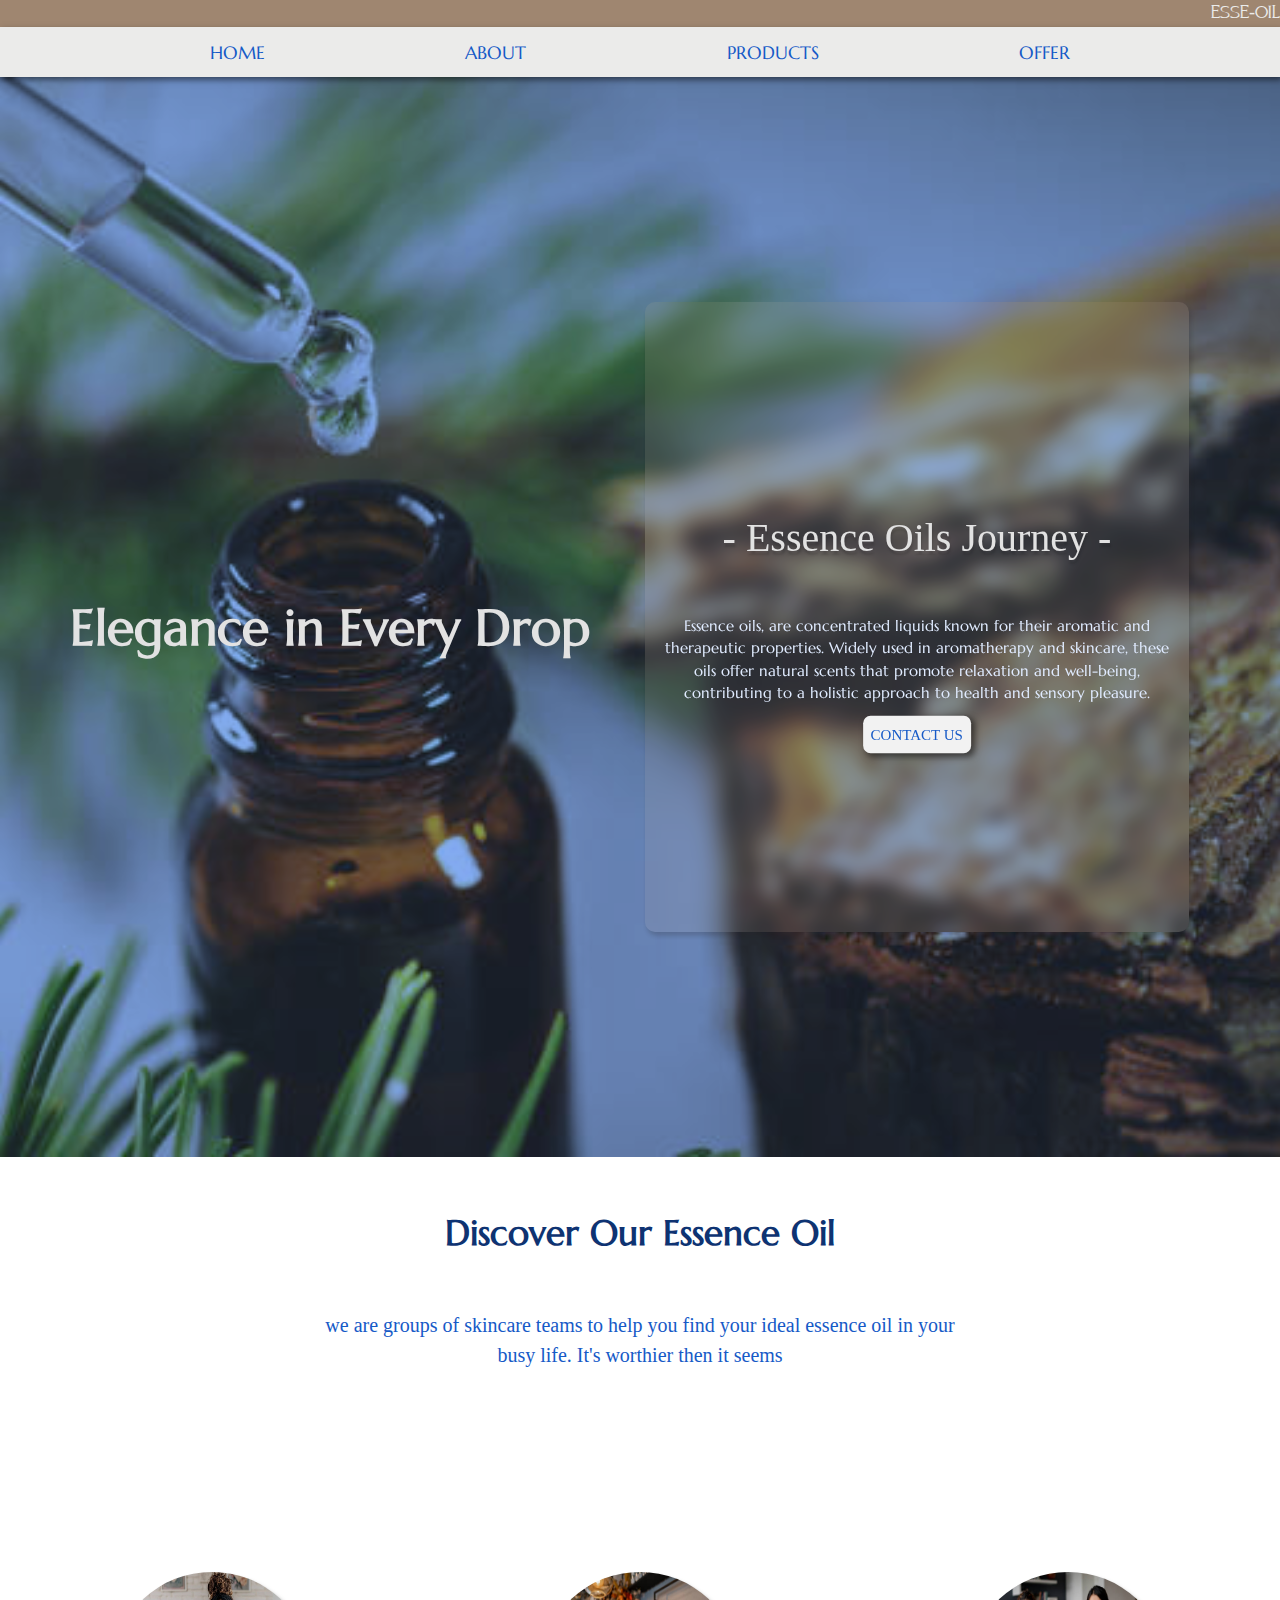
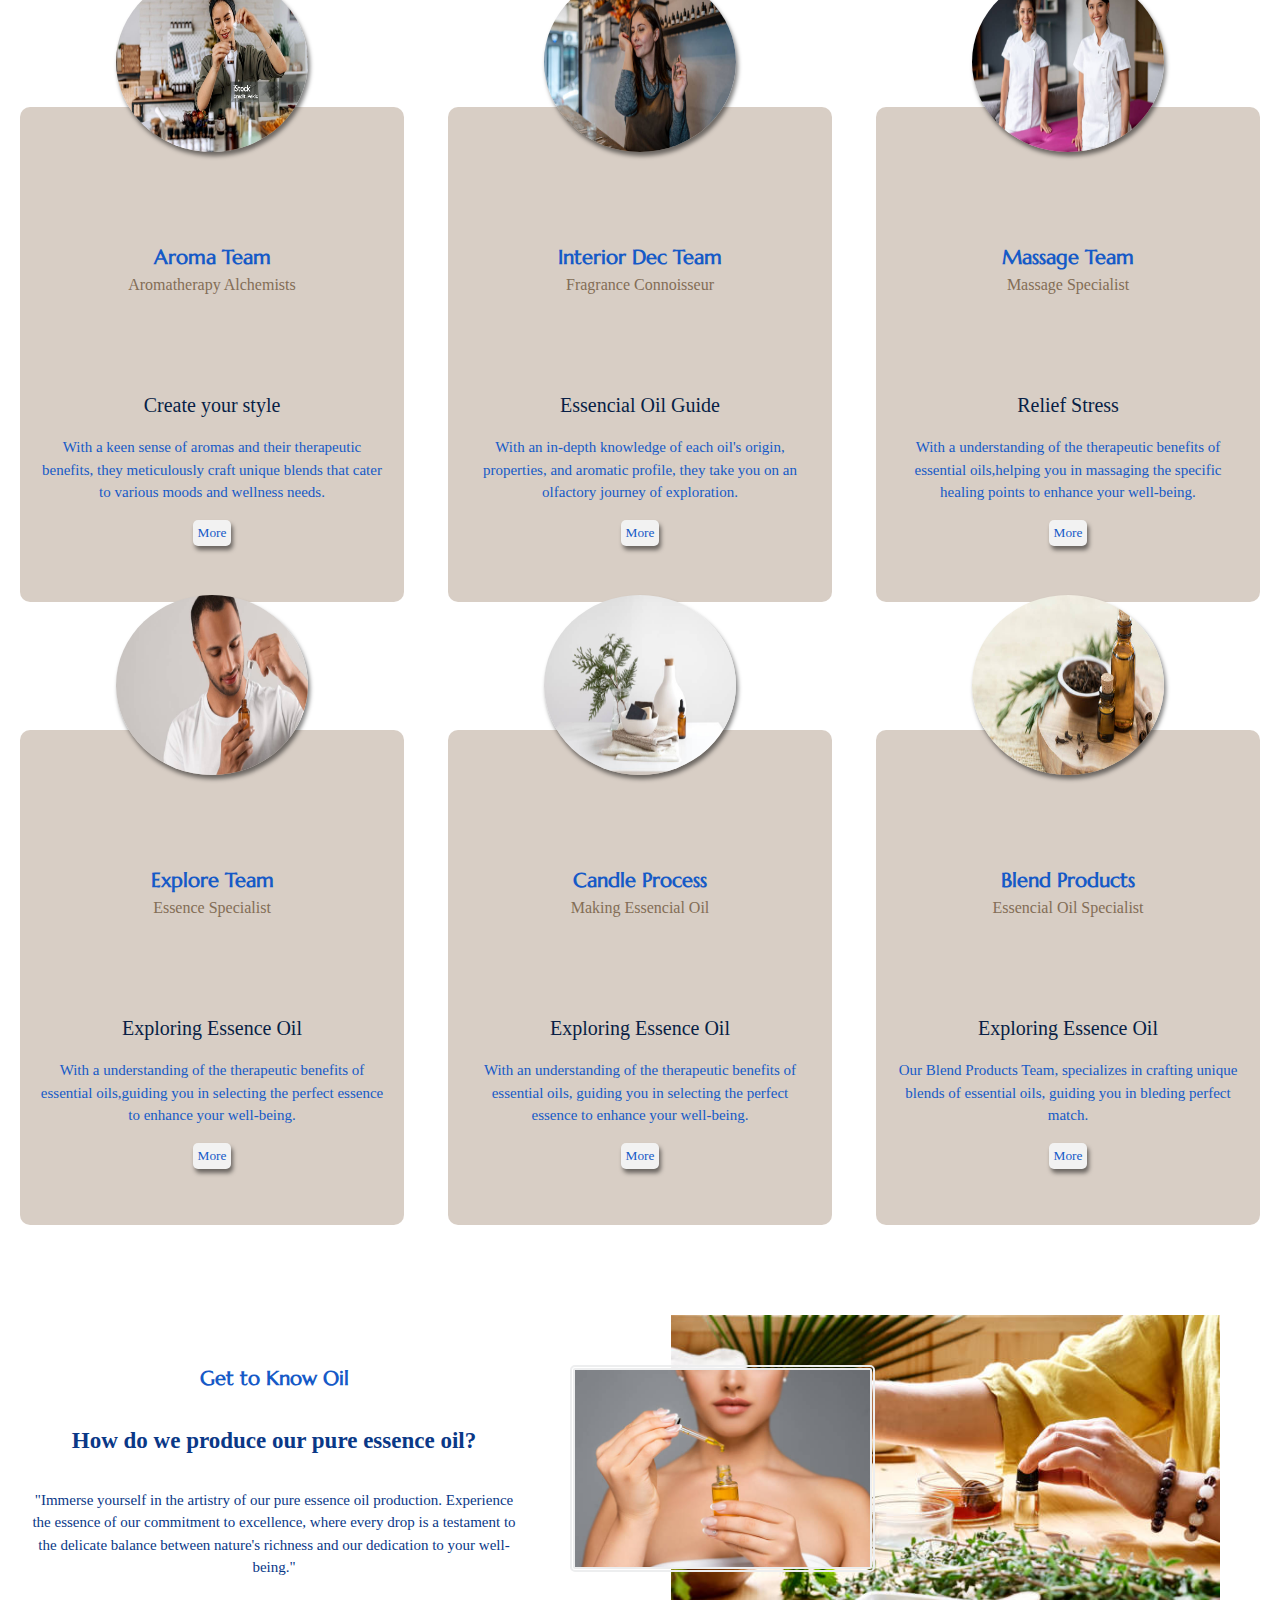
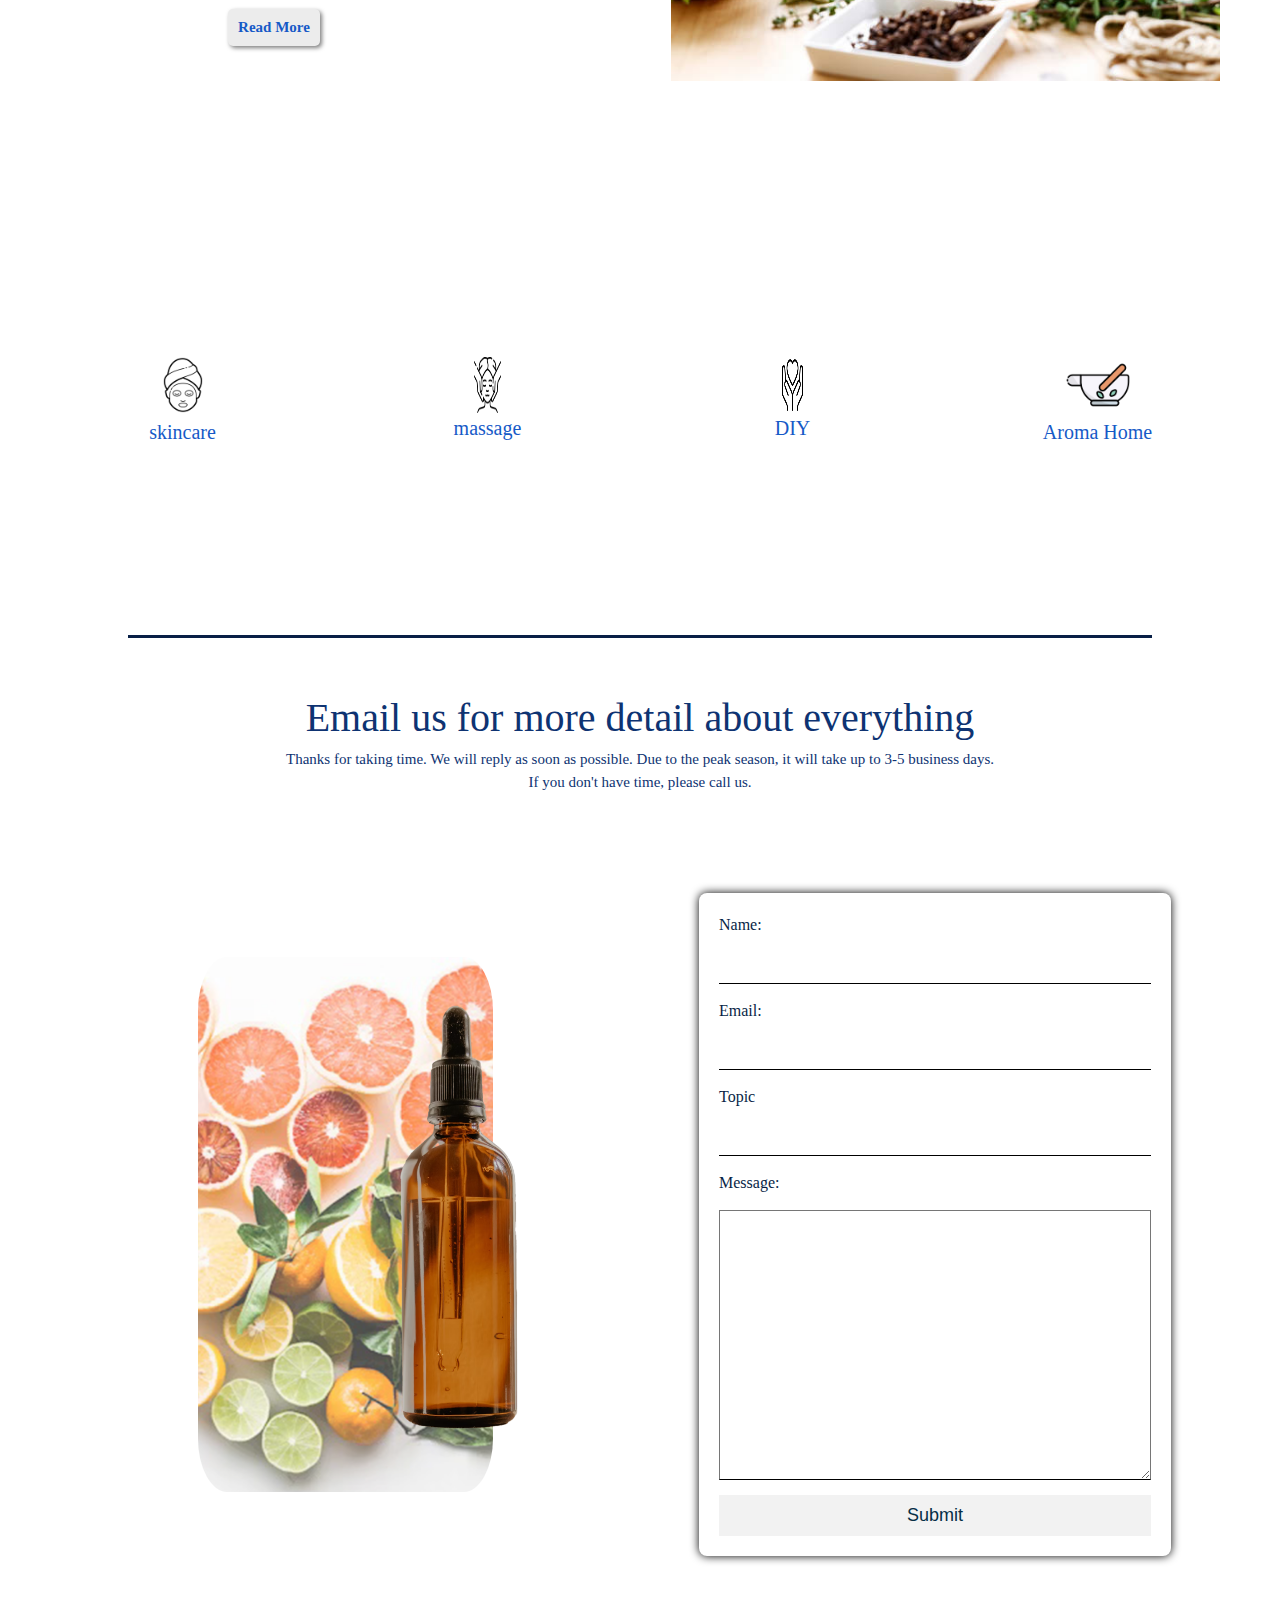
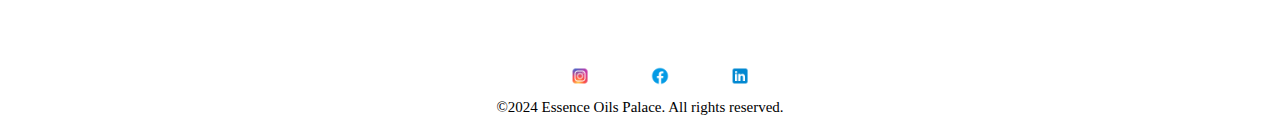
==== html/index.html @ b608b10e "Add files via upload" ====
<!DOCTYPE html>
<html lang="en">
  <head>
    <!-- meta data -->
    <title>EssenceOil-Web</title>
    <meta charset="UTF-8" />
    <meta name="viewport" content="width=device-width, initial-scale=1.0" />

    <!-- fonts and icons-->
    <link rel="preconnect" href="https://fonts.googleapis.com" />
    <link rel="preconnect" href="https://fonts.gstatic.com" crossorigin />
    <link
      href="https://fonts.googleapis.com/css2?family=Mulish:ital,wght@0,200..1000;1,200..1000&display=swap"
      rel="styles
      heet"
    />

    <link rel="preconnect" href="https://fonts.googleapis.com">
<link rel="preconnect" href="https://fonts.gstatic.com" crossorigin>
<link href="https://fonts.googleapis.com/css2?family=Marcellus&display=swap" rel="stylesheet">
 


    <link rel="stylesheet" href="https://cdnjs.cloudflare.com/ajax/libs/font-awesome/6.0.0/css/all.min.css" />

    <!-- stylesheets -->
    <link rel="stylesheet" href="../public/styles/base.css" />
     <link rel="stylesheet" href="../public/styles/breakpoint.css" />
    <!-- "defer" attribute ensures that the script will be executed after the HTML document -->
   <script src="../action.js" defer></script>  


    
  </head>
  <body>
   
    <!-- header:start -->

    <header>
      <nav>
        <div id="top">
          <div id="logoBar">
            <!-- Mobile menu -->
            <div id="menuIcon">
              <img
                src="../public/images/menubar.png"
                alt="this is menubar icon"
              />
            </div>
            <div id="mobileMenu">
              <span id="closeIcon"
                ><img
                  src="../public/images/close-icon.png"
                  alt="this is close-icon"
              /></span>
              <!-- Close icon for better visibility -->
              <ul>
                <li><a href="../html/index.html">HOME</a></li>
                <li><a href="../html/about.html">ABOUT</a></li>
                <li><a href="../html/products.html">PRODUCTS</a></li>
                <li><a href="../html/offer.html">OFFER</a></li>
              </ul>
            </div>
          </div>

          <ul id="navBar">
            <li><a href="../html/index.html">HOME</a></li>
            <li><a href="../html/about.html">ABOUT</a></li>
            <li><a href="../html/products.html">PRODUCTS</a></li>
            <li><a href="../html/offer.html">OFFER</a></li>
          </ul>
          <div id="logo">ESSE-OIL</div>
        </div>
      </nav>
    </header>

    <!-- header: End -->

    <!-- main : start -->

    <main>
      <!-- hero: start -->
      <section>
        <div class="hero">
         <h1>Elegance in Every Drop</h1>
          <div id="heroContainer">
            
            
            <span id="highlight">- Essence Oils journey -</span>

            <p>
              Essence oils, are concentrated liquids known for their aromatic
              and therapeutic properties. Widely used in aromatherapy and
              skincare, these oils offer natural scents that promote relaxation
              and well-being, contributing to a holistic approach to health and
              sensory pleasure.
            </p>
            <a href="#contactArea" id="contactBTN">CONTACT US</a>
          </div>
        </div>
      </section>
      <!-- hero:end -->
      <!-- expert :start-->
      <seciton>
        <div id="discover">
          <h2>Discover Our Essence Oil</h2>
          <p class="ourMission">
            we are groups of skincare teams to help you find your ideal essence
            oil in your busy life. It's worthier then it seems
          </p>
        </div>
        <div class="expertContainer">


              <!-- Aroma Team -->
          <div class="Expert">
            <div class="title">
              <img
                src="../public/images/aroma.jpeg"
                alt="this is aroma expert team"
              />
              <h3>Aroma Team </h3>
              <p>Aromatherapy Alchemists</p>
            </div>
            <div class="expertContent">
              <h4>Create your style</h4>
              <p>
                With a keen sense of aromas and their
                therapeutic benefits, they meticulously craft unique blends that
                cater to various moods and wellness needs. 
              </p>
                <button id="connectExpert" onclick="openExpDetails('aroma', 'Team 1')">More</button>
              </div>
          </div>

      
          <!-- Interior Dec Teams -->
          <div class="Expert">
            <div class="title">
              <img
                src="../public/images/fragrance.jpeg"
                alt="this is fragrance expert team"
              />
              <h3>Interior Dec Team</h3>
              <p>Fragrance Connoisseur</p>
            </div>
            <div class="expertContent">
              <h4>Essencial Oil Guide</h4>
              <p>
                With an in-depth knowledge
                of each oil's origin, properties, and aromatic profile, they
                take you on an olfactory journey of exploration. 
              </p>
                <button id="connectExpert" onclick="openExpDetails('fragrance', 'Team 2')">More</button>
              </div>
             
          </div>

          <!-- Explore Team -->
          <div class="Expert">
            <div class="title">
              <img
                src="../public/images/therapist.jpeg"
                alt="this is massage therapist"
              />
              <h3>Massage Team</h3>
              <p>Massage Specialist</p>
            </div>
            <div class="expertContent">
              <h4>Relief Stress</h4>
              <p>
                With a understanding of the
                therapeutic benefits of essential oils,helping you
                in massaging the specific healing points to enhance your well-being.
              </p>
                <button id="connectExpert" onclick="openExpDetails('massage', 'Team 3')">More</button>
            </div>
          </div>

          <div class="Expert">
            <div class="title">
              <img
                src="../public/images/explore.jpeg"
                alt="this is explore expert team"
              />
              <h3>Explore Team</h3>
              <p>Essence Specialist</p>
            </div>
            <div class="expertContent">
              <h4>Exploring Essence Oil</h4>
              <p>
                With a understanding of the
                therapeutic benefits of essential oils,guiding you
                in selecting the perfect essence to enhance your well-being.
              </p>
                <button id="connectExpert" onclick="openExpDetails('explore', 'Team 4')">More</button>
            </div>
          </div>

    
          <div class="Expert expert2">
            <div class="title">
              <img
                src="../public/images/candleImage.jpeg"
                alt="this is explore expert team"
              />
              <h3>Candle Process</h3>
              <p>Making Essencial Oil</p>
            </div>
            <div class="expertContent">
              <h4>Exploring Essence Oil</h4>
            <p>
               With an understanding of the therapeutic benefits of essential oils, guiding you in selecting the perfect essence to enhance your well-being.
            </p>
              <button id="connectExpert" onclick="openExpDetails('candle', 'Team 5')">More</button>
            </div>
          </div>

          <div class="Expert expert2">
            <div class="title">
              <img
                src="../public/images/blendImage.jpeg"
                alt="this is explore expert team"
              />
              <h3>Blend Products</h3>
              <p>Essencial Oil Specialist</p>
            </div>
            <div class="expertContent">
              <h4>Exploring Essence Oil</h4>
          
                <p>
       Our Blend Products Team, specializes in crafting unique blends of essential oils, guiding you in bleding perfect match.
    </p>
               <button id="connectExpert" onclick="openExpDetails('blend', 'Team 6')">More</button>
            </div>
          </div>
        </div>
      </seciton>
       <!-- Expert Details Container -->
<div id="expDetailsOverlay"></div>
<div id="expDetails" class="expDetailsContainer">
  <!-- Content for each expert will be displayed here -->
  <h2 id="expDetailsTitle"></h2>
  <div id="expDetailsContent" class="expDetailsContent">
    <!-- Add this container for images, headings, and paragraphs -->
    <div id="imageContainer"></div>
    <p id="expDetailsText"></p>
  </div>
  <button id="closeExpDetails" onclick="closeExpDetails()">Close</button>

 
</div>
      
      <!-- expert :end-->

      
      <!--articles:Start -->

 <section>
  <div class="articleContainer">
    <div class="artContent">
      <h6>Get to Know Oil</h6>
      <h5>How do we produce our pure essence oil?</h5>
      <p>"Immerse yourself in the artistry of our pure essence oil production.  
        Experience the essence of our commitment to excellence, where every drop is a testament
        to the delicate balance between nature's richness and our dedication to your well-being."</p>
      <button id="read" onclick="openModal()">Read More</button>
    </div>
    <div class="artImage">
      <img src="../public/images/oil-production.jpeg" alt="this is oil production process image">
      <img id="artImg2" src="../public/images/oil-production1.jpeg" alt="this is oil production process image">
    </div>
  </div>
</section>

<!-- Modal -->
<div id="myModal" class="modal">
  <div class="modal-content">
    <span class="close" onclick="closeModal()">&times;</span>
    <h2>Get to Know Oil</h2>
    <p>Essential oils, nature's aromatic treasures, have become a staple for those seeking natural well-being. Extracted from various plant parts, these oils offer a holistic approach to health. With unique fragrances and diverse benefits, they have found a place in daily rituals, promoting relaxation, reducing stress, and supporting overall vitality.</p>
    <br>
    <p>Lavender, with its calming properties, is perfect for stress relief and a good night's sleep. Peppermint, known for its invigorating scent, provides a natural energy boost. Tea tree oil, celebrated for its antibacterial qualities, is a valuable addition to skincare routines. Our collection boasts a rich variety of essential oils, each with its own story and benefits tailored to your needs.</p>
    <br>
    <p>At our essential oil hub, quality is paramount. We source from reputable suppliers, ensuring premium-grade products that adhere to the highest standards. Whether you're a seasoned enthusiast or a newcomer, our curated selection invites you to explore the world of essential oils. Immerse yourself in natural wellness, let the aromas elevate your daily routine, and discover the transformative power of our essential oils.</p>
    <!-- Add more content as needed -->
  </div>
</div>


  <!--articles:End -->

      <!-- service:start -->
      <section>
        <div class="share">
          <div class="service">
            <img class="icon" src="../public/images/skincare.png" alt="this is skincare service icon" />
            <h5 class="area">skincare</h5>
          </div>

          <div class="service">
            <img class="icon" src="../public/images/facial-massage.png" width="50px" height="56px" is massage service icon" />
            <h5 class="area">massage</h5>
          </div>

          <div class="service">
            <img class="icon" src="../public/images/handcrafted.png"width="53px" height="56px" alt="this is DIY service icon" />
            <h5 class="area">DIY</h5>
          </div>

          <div class="service">
            <img class="icon" src="../public/images/herbal.icon.png" alt="this is home dec service icon" />
            <h5 class="area">Aroma Home</h5>
          </div>
        </div>
      </section>
      <!-- service:end -->

      <!-- contact :start -->
     <section id="contactArea">
  <div class="message">
    <div id="divide"></div>
    <h5>Email us for more detail about everything</h5>
    <p>Thanks for taking time. We will reply as soon as possible. Due to the peak season, it will take up to 3-5 business days.
      <br>If you don't have time, please call us.</p>
  </div>

  <div class="contactArea">
    <div class="semicircle">
      <img src="../public/images/oil-png.png" width="20%" height="55%" alt="Your Image">
    </div>

    <div class="container">
      <form action="submit_form.php" method="post" id="Form">
        <label for="name">Name:</label>
        <input type="text" id="name" name="name" required />

        <label for="email">Email:</label>
        <input type="email" id="email" name="email" required />

        <label for="subject">Topic</label>
        <input type="text" id="subject" name="subject" required />

        <label for="message">Message:</label>
        <textarea id="message" name="message" rows="4" required></textarea>

        <button type="submit" class="submit" id="submitBtn">Submit</button>
      </form>
    </div>
  </div>
</section>

       <!-- contact :end -->
  
    <!-- main:end -->

   <!-- social-media-icon :start-->
    <section>
      <div id="social-icon">
        <ul >
      <li><a href="https://www.instagram.com/py5581766" target="_blank"><img src="../public/images/instagram.png" alt="instagram" width="20" height="20"/></a></li>
      
      <li><a href="https://www.facebook.com/Peggy Chien" target="_blank"><img src="../public/images/facebook.png" alt="facebook" width="20" height="20" /></a></li>
     
      <li><a href="https://www.linkedin.com/in/peiying-chien" target="_blank"><img src="../public/images/linkedin.png" alt="linkedin" width="20" height="20" /></a></li>
      
     
    </ul> 

      </div>


    </section>

    <!-- social-media-icn:end -->

    <!-- footer:start -->
    <footer>
      <p id="footer">©2024 Essence Oils Palace. All rights reserved.</p>
    </footer>
    <!-- footer:end -->
  </body>
</html>
---- public/styles/base.css ----
/* @media (min-width: 480px) {
  profolio-grid {
    grid-template-column: repeat(1, 1fr);
  }
}


@media (max-width:768px) {
  grid-template-column: repeat(2, 1fr);
} */
@font-face {
  font-family: "Moglan_DEMO";
  src: url("../fonts/Moglan_DEMO.ttf");
}

* {
  box-sizing: border-box;
  margin: 0;
}
body {
  line-height: 1.5;
}

/* Styles for the regular navbar */
#top {
  color: #ebebea;
  background-color: #9f8670;
  display: grid;
  grid-template-columns: 1fr 1fr 1fr;
}

#logoBar {
  display: grid;
  grid-template-columns: 1fr auto; /* 1fr for the first column, auto for the second (logo) */
  align-items: center;
}

#logo {
  font-family: "Moglan_DEMO";
  font-size: 20px;
  margin-top: 0;
  margin-left: 40px;
  padding: 0;
  display: flex;
  justify-content: flex-start;
  align-items: center;
}
#navBar {
  background-color: #ebebea;
  box-shadow: 2px 3px 6px rgba(0, 0, 0, 0.5);
  list-style: none;
  margin: 0;
  padding: 10px;
  display: flex;
  font-size: 20px;
  justify-content: space-evenly;
}
#navBar:hover {
  color: #165ac7;
  background-color: #f2f2f2;
  border-radius: 5px;
}
li a {
  font-family: "Marcellus";
  font-size: 20px;

  text-decoration: none;
  color: #165ac7;
}
li a:hover {
  text-decoration: none;
  color: #492907;
  box-shadow: 2px 3px 6px rgba(0, 0, 0, 0.5);
  padding: 5px;
  border-radius: 5px;
  box-shadow: 2px 3px 6px #836d56;
}
li a:active {
  background-color: #165ac7;
  color: #ebebea;
  box-shadow: none;
}

/* Styles for the mobile menu */
#menuIcon {
  color: #f2f2f2;
  cursor: pointer;
}

#menuIcon img {
  width: 20%;
  margin-left: 20px;
  filter: invert(100%); /* invert the colors of the image */
}
#mobileMenu {
  display: none;
  position: fixed;
  top: 0;
  left: 0;
  width: 100%;
  height: 100%;
  background-color: rgba(0, 0, 0, 0.8);
  z-index: 1000;
}

#closeIcon {
  color: #f2f2f2;
  margin-right: 30px;
  position: absolute;
  top: 50px;
  right: 50px;
  cursor: pointer;
}
#closeIcon img {
  width: 50px;
  filter: invert(100%); /* invert the colors of the image */
}

/* Add animation for smoother transition */
#mobileMenu ul {
  list-style: none;
  padding: 0;
  margin: 0;
  text-align: center;
  position: absolute;
  top: 50%;
  left: 50%;
  transform: translate(-50%, -50%);
}

#mobileMenu li {
  margin-bottom: 20px;
}

#mobileMenu a {
  color: #fff;
  text-decoration: none;
  font-weight: bold;
  font-size: 18px;
}

/* START: Hero */
.hero {
  display: grid;
  grid-template-columns: 1fr 1fr; /* Two columns: one for the hero content, one for the heading and button */
  background-image: url("../images/hero.jpeg");
  background-color: #83abf0;
  background-position: center;
  max-width: 100%;
  height: 100vh;
  background-repeat: no-repeat;
  background-size: cover;
  justify-content: center;
  align-items: center;
  background-blend-mode: multiply; /* Choose the blend mode you want */
}

#heroContainer {
  grid-column: 2; /* Place the heading in the second column */
  gap: 2px;
  margin: 5px 5px;
  max-width: 75%;
  height: 56vh;
  backdrop-filter: blur(30px);
  border-radius: 10px;
  box-shadow: 2px 4px 4px rgba(33, 31, 28, 0.205);
  display: flex;
  flex-direction: column;
  align-items: center;
  background-color: rgb(255 230 199 / 50%);
}
h1 {
  display: flex;
  justify-content: center;
  margin-left: 20px;
  margin-top: 20px;
  font-family: "Marcellus";
  color: #e2e2e2;

  font-size: 60px;
  font-weight: 1000;
}
#highlight {
  padding: 20px;
  display: flex;
  justify-content: center;
  font-family: "mulish";
  text-transform: capitalize;
  font-size: 30px;
  font-weight: 500;
  color: #081f46;
}
#heroContainer p {
  font-family: "Marcellus";
  font-weight: 100;
  font-size: 10px;
  line-height: 1.5;
  padding: 15px;
  display: flex;
  color: #ebd6c3;
  text-align: center;

  font-size: 20px;
}

#contactBTN {
  font-family: "mulish";
  font-weight: 500;
  color: #165ac7;
  background-color: #f2f2f2;
  font-size: 15px;
  display: grid;
  margin: auto;
  padding: 5px;
  box-shadow: 2px 2px 4px rgba(0, 0, 0, 0.5);
  border-style: none;
  text-decoration: none;
  border-radius: 5px;
  transform: scale(1.5);
  align-items: center;
  justify-items: center;

  cursor: pointer;
}
#contactBTN:hover {
  background-color: #836d56;
  color: #ebebea;
}
#contact:active {
  box-shadow: none;
}

/* END: Hero */

/* START:Expert */
#discover {
  width: 100%;
  height: 60vh;
  display: flex;
  flex-direction: column;
  align-items: center;
  justify-items: center;
}
h2 {
  color: #0e3372;
  font-family: "Marcellus";
  margin-top: 50px;
  font-size: 35px;
  display: flex;
  align-items: center;
  justify-content: center;
}

.ourMission {
  color: #165ac7;
  width: 50%;
  margin: 50px;
  font-size: 20px;
  font-family: "mulish";
  text-align: center;
  font-weight: 100;
}
.expertContainer {
  display: grid;
  gap: 1.5rem;
  row-gap: 6rem;
  padding: 10px;
  grid-template-columns: 1fr 1fr 1fr;
  justify-items: center;
}

.Expert {
  width: 30vw;
  height: 80vh;
  background-color: #9f867067;
  border-radius: 10px;
  position: relative;
  display: grid;
}
.Expert img {
  position: absolute;
  top: -15vh; /* Adjust this value to control how much of the image is above the container */
  height: 25vh;
  max-width: 33%;
  border-radius: 50%;
  box-shadow: 2px 4px 4px rgba(0, 0, 0, 0.5);
}
h3 {
  color: #165ac7;
  padding-top: 100px;
  font-family: "Marcellus";
  font-size: 20px;
}

h4 {
  color: #081f46;
  font-family: "mulish";
  font-size: 23px;
  font-weight: 400;
}

.title {
  display: grid;
  grid-template-columns: 1fr;
  justify-items: center;
  align-content: center;
}
.title p {
  margin: 0;
  padding: 0;
  color: #836d56;
}
.expertContent {
  margin: 20px;
  display: flex;
  gap: 1rem;
  justify-content: center;
  flex-direction: column;
  align-items: center;
}
.expertContent p {
  display: inline-block;
  text-align: center;
  color: #165ac7;
  font-size: 15px;
  padding: 20px;
}
#connect {
  font-family: "mulish";
  font-weight: 800;
  font-size: 15px;
  border-style: none;
  box-shadow: 2px 2px 4px rgba(0, 0, 0, 0.5);
  border-style: none;
  padding: 10px;
  margin: 0 30px;
  border-radius: 5px;
  background-color: #ececec;
  color: #165ac7;
  cursor: pointer;
}
#connect:hover {
  background-color: #836d56;
  color: #ebebea;
}

#connect:active {
  box-shadow: none;
}
#expDetailsOverlay {
  display: none;
  position: fixed;
  top: 0;
  left: 0;
  width: 100%;
  height: 100%;
  background-color: rgba(0, 0, 0, 0.5);
  z-index: 1;
}

/* Add this style for the expert details section */
#expDetails {
  display: none;
  position: fixed;
  top: 50%;
  left: 50%;
  transform: translate(-50%, -50%);
  background-color: #fefefe;
  padding: 20px;
  border: 1px solid #888;
  border-radius: 10px;
  box-shadow: 0 4px 8px rgba(0, 0, 0, 0.2);
  z-index: 2; /* higher z-index than the overlay */
  text-align: center; /* Center text content horizontally */
}

.expDetailsContent {
  overflow-x: auto;
  width: 100%; /* Ensure content takes full width */
}

#imageContainer {
  white-space: nowrap;
  overflow-x: scroll;
  display: flex;
  padding-bottom: 10px; /* Add some padding to prevent horizontal scrollbar from overlapping content */
}

#imageContainer img {
  max-width: 50%; /* Set the maximum width to 50% of the container */
  height: auto;
  margin-right: 10px; /* Adjust as needed for spacing between images */
  flex-shrink: 0; /* Ensure images won't shrink to fit */
}

#expDetailsText {
  margin-bottom: 10px; /* Add margin at the bottom to separate from the button */
}
#connectExpert {
  font-family: "mulish";
  border-style: none;
  padding: 5px;
  border-radius: 5px;
  color: #165ac7;
  background-color: #f2f2f2;
  box-shadow: 2px 4px 4px rgba(0, 0, 0, 0.5);
}
#exDetailsTitle {
  color: #0e3372;
  font-family: "Marcellus";
  margin-top: 50px;
  font-size: 25px;
  display: flex;
  align-items: center;
  justify-content: center;
}

#closeExpDetails {
  border-style: none;
  box-shadow: 2px 4px 4px rgba(0, 0, 0, 0.5);
  color: #165ac7;
  padding: 5px;
  border-radius: 5px;
  margin-top: 10px; /* Add margin at the top to separate from the content */
}
#closeExpDetails:hover {
  background-color: #165ac7;
  color: #f2f2f2;
}
#closeExpDetails:active {
  box-shadow: none;
}

.modal {
  display: none;
  position: fixed;
  top: 0;
  left: 0;
  width: 100%;
  height: 100%;
  background-color: rgba(0, 0, 0, 0.5);
  justify-content: center;
  align-items: center;
}

.modal-content {
  max-width: 80vw;
  overflow-x: auto;
  background-color: #fefefe;
  margin: 5% auto;
  padding: 20px;
  border: 1px solid #888;
  border-radius: 10px;
  box-shadow: 0 4px 8px rgba(0, 0, 0, 0.2);
}

/* END:Expert */

/* START:Articles */

.articleContainer {
  padding: 30px;
  margin: 50px;
  width: 90vw;
  height: 65vh;
  display: grid;
  grid-template-columns: 50% 50%;
}
.artContent {
  display: flex;
  flex-direction: column;
  align-items: center;
  justify-content: center;
  justify-items: center;
  max-width: 70%; /* Adjust this value based on your design preference */
}
h6 {
  padding: 30px;
  font-family: "Marcellus";
  color: #165ac7;
  font-size: 20px;
}
h5 {
  padding: 30px;
  color: #081f46;
  font-size: 23px;
}
.artContent p {
  margin: 40px 0;
  display: flex;
  justify-content: center;
  text-align: center;
}
#read {
  font-family: "mulish";
  font-weight: 800;
  font-size: 15px;
  border-style: none;
  box-shadow: 2px 2px 4px rgba(0, 0, 0, 0.5);
  border-style: none;
  padding: 10px;
  margin: 0 30px;
  border-radius: 5px;
  background-color: #ececec;
  color: #165ac7;
  cursor: pointer;
}
#read:hover {
  background-color: #836d56;
  color: #ebebea;
}
#read:active {
  box-shadow: none;
}

.artImage {
  width: 100%;
  display: flex;
  justify-content: center;
  position: relative;
}

.artImage img {
  position: absolute;
  display: grid;
  top: 50px;
  max-width: 90%; /* Make sure the images don't exceed their container */
}
#artImg2 {
  max-width: 50%;
  border: 5px double #edeeef;
  border-radius: 5px;
  top: 100px;
  left: -150px;
}
/* Add this CSS for the modal */
.modal {
  display: none;
  position: fixed;
  top: 0;
  left: 0;
  width: 100%;
  height: 100%;
  background-color: rgba(0, 0, 0, 0.5);
  justify-content: center;
  align-items: center;
}

.modal-content {
  max-height: 80vh; /* Set a maximum height for the content */
  overflow-y: auto; /* Enable vertical scrollbar if content exceeds the max height */
  background-color: #fefefe;
  margin: 5% auto; /* Adjust margin as needed */
  padding: 20px;
  border: 1px solid #888;
  width: 70%;
  border-radius: 10px;
  box-shadow: 0 4px 8px rgba(0, 0, 0, 0.2);
}

.close {
  color: #aaa;
  float: right;
  font-size: 28px;
  font-weight: bold;
}

.close:hover,
.close:focus {
  color: #000;
  text-decoration: none;
  cursor: pointer;
}
/* END:Articles */

/* START:Service */

.share {
  max-width: 100%;
  height: 50vh;
  padding: 30px;
  display: grid;
  justify-items: center;
  align-items: center;
  grid-template-columns: 25% 25% 25% 25%;
}
.service {
  display: flex;
  flex-direction: column;
  justify-content: center;
  align-items: center;
}
.icon {
  width: 40%;
}
.area {
  font-family: mulish;
  font-weight: 100;
  font-size: 20px;
  color: #165ac7;
}

/* END:Service */

/* START: Contact */
.message h5 {
  color: #0e3372;
  display: flex;
  font-size: 40px;
  justify-content: center;
  align-items: center;
  font-family: "mulish";
  font-weight: 500;
}
.message p {
  color: #0e3372;
  display: flex;
  font-size: 20px;
  justify-content: center;
  text-align: center;
  font-family: "mulish";
  font-weight: 500;
}

#divide {
  width: 80%; /* Set the width to 100% */
  display: block;

  height: 3px; /* Set the height to control the thickness of the line */
  background-color: #081f46; /* Set the color of the line (you can adjust this to your preference) */
  margin: 10px auto; /* Add margin to position the line and provide spacing */
}

.semicircle {
  position: relative;
  display: flex;
  justify-content: center;
  align-items: center;
  z-index: -1;
}
.semicircle img {
  margin-left: 300px;
}

.semicircle::after {
  width: 50%;
  height: 70%;
  margin: auto;
  border-radius: 10%;
  display: flex;
  content: ""; /*generate content that can be styled.*/
  position: absolute;
  top: 0;
  right: 0;
  bottom: 0;
  left: 0;
  background: url(../images/contact-img.png) center/cover no-repeat;
  opacity: 0.7;
  z-index: -2;
}

.contactArea {
  width: 100%;
  height: 100%;
  display: grid;
  grid-template-columns: 1fr 1fr;
  padding: 50px;
}

.container {
  width: 80%;
  margin: 50px auto;
  padding: 20px;
  border-radius: 8px;
  box-shadow: 0 0 10px rgba(0, 0, 0, 2);
}

form {
  width: auto;
  display: flex;
  flex-direction: column;
  font-family: "mulish";
  font-weight: 500;
  display: dot;
  grid-gap: 10px;
}

label {
  color: #081f46;
}
input {
  border: none;
  border-bottom: 1px solid #000; /* Set the color of the underline */

  padding: 8px;
  margin: 5px 0;
  outline: none; /* Remove the default input focus outline */
}
textarea {
  border-bottom: 1px solid #000; /* Set the color of the underline */

  height: 30vh;
  padding: 8px;
  margin: 5px 0;
}

.submit {
  background-color: #f2f2f2;
  color: #052e45;
  display: flex;
  border-style: none;
  justify-content: center;
  padding: 10px 10px;
  text-decoration: none;
  font-size: large;
  cursor: pointer;
}

.submit:hover {
  background-color: #83b3ce;
  color: #052e45;
}

#content {
  text-align: center;
}

/* END: Contact */

/* START:Social-media-icon */
#social-icon ul {
  margin: 10px;
  list-style: none;
  display: flex;
  justify-content: center;
  align-items: center;
  border-radius: 50%;
}
#social-icon ul li {
  margin: 0 30px;
  display: inline-block;
}
#social-icon ul li a {
  display: flex;
  justify-content: center;
  align-items: center;
  border-radius: 40%;
}

/* END : Social-media-icon */

/* START:Footer */

#footer {
  display: flex;
  justify-content: center;
  align-items: center;
  font-size: 15px;
  margin: 0;
  padding: 0;
}
/* END: Footer */
---- public/styles/breakpoint.css ----
/* Display the mobile menu on screens below 768 pixels */

/* Home(Index) */
@media screen and (max-width: 480px) {
  #top {
    color: #ebebea;
    background-color: #9f8670;
    display: grid;
    grid-template-columns: 1fr 1fr 1fr;
  }
  #logo {
    margin-left: 80px;
  }

  #navBar {
    display: none;
  }
  #menuIcon img {
    font-size: 10px;
    grid-column: 1; /* Place the menuIcon in the first column */
    text-align: left; /* Align the menuIcon to the left */
  }

  /* hero */
  .hero {
    display: flex;
    flex-direction: column;
    justify-content: center;
    align-items: center;
    text-align: center; /* Center text content within #heroContainer */

    height: auto; /* Adjust the height as needed */
  }

  #heroContainer {
    height: 40vh;
    margin: 10px;
    display: flex;
    justify-content: center;
    align-items: center;
    max-width: 70%; /* Set max-width for mobile */
    backdrop-filter: blur(3px);
    border-radius: 10px;
    box-shadow: 2px 4px 4px rgba(33, 31, 28, 0.626);
  }

  h1 {
    margin-top: 20px; /* Adjust margin as needed */
    font-size: 40px; /* Adjust font size for mobile */
  }

  #highlight {
    padding: 10px;
    color: #f2f2f2;
    font-size: 20px; /* Adjust font size for mobile */
  }

  #heroContainer p {
    display: none;
  }

  #contactBTN {
    font-size: 15px; /* Adjust font size for mobile */
    width: 50%; /* Adjust width as needed */
    transform: scale(1); /* Reset scale for mobile */
    margin: 10px;
  }

  /* discover */
  #discover {
    width: 100%;
    height: 70vh;
  }
  #discover h2 {
    font-size: 25px;
  }
  .ourMission {
    font-size: 15px;
  }

  /* expert */
  .Expert {
    width: 80%;
    height: 50vh;
    background-color: #9f867067;
    border-radius: 10px;
    position: relative;
    display: grid;
  }
  .expertContainer {
    display: grid;
    max-width: 100%;
    min-height: 100vh;
    padding: 10px;
    gap: 2rem;
    row-gap: 10rem;
    grid-template-columns: 1fr;
    justify-items: center;
  }

  .Expert img {
    position: absolute;
    top: -20vh;
    height: 30vh;
    max-width: 50%;
    border-radius: 50%;
    box-shadow: 2px 4px 4px rgba(0, 0, 0, 0.5);
  }
  .expert2 {
    display: none;
  }

  .expertContent {
    display: flex;
    justify-content: center;
    flex-direction: column;
    align-items: center;
    margin: 0;
  }
  .title {
    margin-top: 100px;
  }
  .title h3 {
    padding: 0;
  }
  .expertContent p,
  h4 {
    display: none;
  }
  .expertContent h4 {
    font-size: 20px;
  }
  /* Articles */
  .articleContainer {
    width: auto;
    grid-template-columns: 1fr; /* Change to a single column layout for mobile */
    height: auto;
  }

  .artContent {
    max-width: 100%; /* Adjust this value based on your design preference */
    text-align: center;
  }
  .artContent h6 {
    padding: 0;
  }
  .artContent h5 {
    padding: 10px;
    font-size: 20px;
  }
  .artContent p {
    display: none;
  }

  .artImage {
    order: 2; /* Change the order of this element for mobile layout */
    position: static; /* Remove absolute positioning for images */
  }

  .artImage img {
    position: static; /* Remove absolute positioning for images */
    width: 100%; /* Adjust the width for mobile */
  }

  #artImg2 {
    display: none; /* Hide the second image on mobile */
  }
  #read {
    margin: 30px 30px;
  }
  /* service section */
  .share {
    grid-template-columns: 1fr; /* Change to a single column layout for mobile */
    height: auto;
    padding: 20px; /* Adjust padding as needed */
  }

  .icon {
    width: 40%; /* Adjust the icon width for mobile */
  }

  /* Contact */
  .contactArea {
    padding: 20px;
    grid-template-columns: 1fr; /* Change to a single column layout for mobile */
  }

  .semicircle {
    display: none;
  }
  .container {
    width: 80%;
  }
  .message h5 {
    padding: 20px;
    font-size: 30px;
    text-align: center;
  }
  .message p {
    display: none;
  }

  /* footer */

  #social-icon ul {
    list-style: none;
    display: flex;
    gap: 10px; /* Optional: Add spacing between icons */
    margin: 0;
    padding: 0;
  }

  #social-icon img {
    width: 20px;
    height: 20px;
  }

  /* footer */
  #footer {
    font-size: 10px;
    margin-top: auto; /* Push the footer to the bottom */
  }
}
@media screen and (min-width: 481px) and (max-width: 767px) {
  #navBar {
    display: none;
  }
  #menuIcon {
    display: flex; /* or any other suitable display property */
  }

  .hero {
    display: flex;
    flex-direction: column;
    justify-content: center;
    align-items: center;
    text-align: center; /* Center text content within #heroContainer */

    height: auto; /* Adjust the height as needed */
  }

  #heroContainer {
    height: 30vh;
    display: flex;
    justify-content: center;
    align-items: center;
    max-width: 80%; /* Set max-width for mobile */
    backdrop-filter: blur(2px);
    border-radius: 10px;
    box-shadow: 2px 4px 4px rgb(97 92 83 / 25%);
    margin-bottom: 10px;
  }

  h1 {
    margin-left: 0;
    margin-top: 40px; /* Adjust margin as needed */
    font-size: 40px; /* Adjust font size for mobile */
  }

  #highlight {
    padding: 10px;
    color: #f2f2f2;
    font-size: 20px; /* Adjust font size for mobile */
  }

  #heroContainer p {
    display: none;
  }

  #contactBTN {
    font-size: 15px; /* Adjust font size for mobile */
    width: 50%; /* Adjust width as needed */
    transform: scale(1); /* Reset scale for mobile */
    margin: 10px;
  }

  /* discover */
  #discover {
    width: 100%;
    height: 70vh;
  }
  /* expert */
  .Expert {
    width: 100%;
    height: 50vh;
    background-color: #9f867067;
    border-radius: 10px;
    position: relative;
    display: grid;
  }
  .expertContainer {
    display: grid;
    max-width: 100%;
    min-height: 100vh;
    padding: 10px;
    gap: 2rem;
    row-gap: 10rem;
    grid-template-columns: 1fr 1fr;
    justify-items: center;
  }
  #connectExpert {
    font-family: "mulish";
    border-style: none;
    padding: 5px;
    border-radius: 5px;
    color: #165ac7;
    background-color: #f2f2f2;
    box-shadow: 2px 4px 4px rgba(0, 0, 0, 0.5);
  }

  .Expert img {
    position: absolute;
    top: -15vh;
    height: 25vh;
    max-width: 60%;
    border-radius: 50%;
    box-shadow: 2px 4px 4px rgba(0, 0, 0, 0.5);
  }
  .expert2 {
    display: none;
  }

  .expertContent {
    display: flex;
    gap: 0.5rem;
    margin: 0;
    justify-content: center;
    flex-direction: column;
    align-items: center;
  }
  .expertContent p {
    display: none;
  }
  .title h3 {
    font-size: 20px;
  }
  .title p {
    font-size: 15px;
  }
  .expertContent h4 {
    font-size: 18px;
  }

  /* Articles */
  .articleContainer {
    width: auto;
    grid-template-columns: 1fr; /* Change to a single column layout for mobile */
    height: auto;
  }

  .artContent {
    max-width: 100%; /* Adjust this value based on your design preference */
    text-align: center;
  }

  .artImage {
    order: 2; /* Change the order of this element for mobile layout */
    position: static; /* Remove absolute positioning for images */
  }

  .artImage img {
    position: static; /* Remove absolute positioning for images */
    width: 100%; /* Adjust the width for mobile */
  }

  #artImg2 {
    display: none; /* Hide the second image on mobile */
  }
  #read {
    margin: 10px 10px;
  }
  /* service section */
  .share {
    grid-template-columns: 1fr 1fr; /* Change to a single column layout for mobile */
    height: auto;
    padding: 20px; /* Adjust padding as needed */
  }

  .icon {
    width: 40%; /* Adjust the icon width for mobile */
  }

  /* Contact */
  .contactArea {
    grid-template-columns: 1fr; /* Change to a single column layout for mobile */
  }

  .semicircle {
    display: none;
  }
  .container {
    width: 80%;
  }
  .message h5 {
    font-size: 30px;
    text-align: center;
  }
  .message p {
    margin: 40px;
    font-size: 15px;
  }

  /* footer */

  #social-icon ul {
    list-style: none;
    display: flex;
    gap: 10px; /* Optional: Add spacing between icons */
    margin: 0;
    padding: 0;
  }

  #social-icon img {
    width: 20px;
    height: 20px;
  }

  /* footer */
  footer {
    margin-top: auto; /* Push the footer to the bottom */
  }
}
@media screen and (min-width: 768px) {
  #logo {
    display: flex;
    justify-content: flex-end;
    font-family: "Moglan_DEMO";

    font-size: 18px;
    margin-top: 0;
    max-width: 100%;
  }

  #header-container {
    display: grid;
    grid-template-columns: 1fr 1fr;
    grid-column: 2;
    padding: 10px; /* Adjust as needed */
    background-color: #9f8670;
  }
  .trolley-container {
    display: flex;
    align-items: center;
    position: relative;
    justify-content: flex-end;
  }
  .cart-count {
    padding: 2px 8px;
    border-radius: 50%;
    font-size: 12px;
    position: absolute;
    right: 5px;
  }

  li a {
    font-size: 18px;
  }
  #menuIcon {
    display: none;
  }
  #top {
    color: #ebebea;
    background-color: #9f8670;
    display: flex;
    flex-direction: column-reverse;
  }
  .hero {
    display: grid;
    grid-template-columns: 1fr 1fr;
    background-image: url(../images/hero.jpeg);
    background-color: #83abf0;
    background-position: center;
    max-width: 100%;
    height: 120vh;
    background-repeat: no-repeat;
    background-size: cover;
    justify-content: center;
    align-items: center;
    background-blend-mode: multiply;
  }
  #heroContainer {
    grid-column: 2; /* Place the heading in the second column */
    gap: 2px;
    margin: 5px 5px;
    max-width: 85%;
    height: 70vh;
    backdrop-filter: blur(8px);
    border-radius: 10px;
    box-shadow: 2px 4px 4px rgba(33, 31, 28, 0.205);
    display: flex;
    flex-direction: column;
    justify-content: center;
    align-items: center;
    background-color: rgba(215, 192, 163, 0.109);
    color: #ebebea;
  }
  h1 {
    display: flex;
    justify-content: center;
    margin-left: 20px;
    margin-top: 20px;
    font-family: "Marcellus";
    color: #e2e2e2;
    font-size: 50px;
    font-weight: 1000;
  }
  #highlight {
    margin: 20px -150px;
    padding: 0;
    display: flex;
    justify-content: center;
    font-family: "mulish";
    text-transform: capitalize;
    font-size: 40px;
    font-weight: 500;
    color: #e2e2e2;
    text-shadow: 1px 4px 2px rgba(0, 0, 0, 0.125); /* Add a text shadow */
  }
  #heroContainer p {
    font-family: "Marcellus";
    font-weight: 100;
    font-size: 10px;
    line-height: 1.5;
    margin-top: 10px;
    display: flex;
    color: #e0ebff;
    text-align: center;

    font-size: 15px;
  }
  #contactBTN {
    margin: 0;
    font-weight: 200;
    padding: 5px;
    font-size: 10px; /* Adjust font size for larger screens */
    transform: scale(1.5); /* Reset scale for larger screens */
  }

  .Expert {
    height: 55vh;
    border-radius: 10px;
    position: relative;
    display: grid;
  }
  .Expert img {
    height: 20vh;
    max-width: 50%;
  }
  .expertContent {
    display: flex;
    justify-content: center;
    flex-direction: column;
    align-items: center;
  }
  .expertContainer {
    row-gap: 8rem;
  }

  .articleContainer {
    padding-top: 30px;
    margin: auto;
    width: 100vw;
    height: 60vh;
    display: grid;
    grid-template-columns: 50% 50%;
  }
  h4 {
    color: #081f46;
    font-family: "mulish";
    font-size: 20px;
    font-weight: 400;
  }
  #artImg2 {
    max-width: 50%;
    border: 5px double #edeeef;
    border-radius: 5px;
    top: 100px;
    left: -70px;
  }
  .expertContent p {
    padding: 0;
  }
  .artContent {
    max-width: 80%;
  }

  h6,
  h5 {
    text-align: center;
    padding: 0;
  }
  .artContent h5 {
    margin-top: 30px;
    font-family: "mulish";
    color: #0a3887;
  }
  .artContent p {
    margin: 30px 0;
    color: #0a3887;
    font-size: 15px;
    display: flex;
    justify-content: center;
    text-align: center;
  }

  .share {
    height: 50vh;
  }

  .message h5 {
    margin-top: 50px;
  }
  .message p {
    font-size: 15px;
  }
  .semicircle img {
    width: 25%;
    height: 60%;
    margin-left: 220px;
  }
}
/* About Responsive Page */
@media (min-width: 480px) and (max-width: 799px) {
  .storyContainer {
    display: grid;
    grid-template-columns: 1fr;
    gap: var(--gap); /* Add this line for consistent gap */
  }
  .hidden-content {
    padding: 0px;
  }
}
@media (min-width: 800px) {
  .storyContainer {
    display: grid;
    grid-template-columns: 1fr 1fr 1fr;
  }
  .us h1 {
    margin-top: 90px;
    color: #165ac7;
    font-size: 50px;
    font-weight: 100;
  }
  #color-difference {
    color: #e67f7f;
    font-size: 40px;
    font-family: "Marcellus";
  }
  .about p {
    max-width: 500px;
    margin: 40px;
    display: block;
  }
}

/* Offer responsive */

/* Products responsive*/
@media (max-width: 480px) {
  #top {
    grid-template-columns: 0.7fr 2fr; /* Adjust columns for smaller screens */
  }

  #logo {
    font-size: 10px;
    padding: 0;
    text-align: center;
  }
  .trolley-container {
    grid-column: 3;
    display: flex;
    align-items: center;
    position: relative;
    justify-content: flex-end;
  }

  .cart-count {
    /* Add this style to initially hide the cart count */
    display: none;
    font-style: normal;
    background-color: #693910;
    color: #ffffff;
    padding: 0 6px;
    border-radius: 50%;
    font-size: 12px;
    position: absolute;
    right: 5px;
  }

  .proTitle {
    display: flex;
    flex-direction: column;
    align-items: center;
    justify-content: center;
    width: 100%;
    height: 40vh;
    padding: 20px;
    background-color: #6d6a6aba;
  }
  .titleHero img {
    width: 100%;
    height: 100%;

    border-radius: 10px;
    box-shadow: 2px 8px 6px rgba(0, 0, 0, 0.612);
  }
  .titleContent {
    width: 50%;
    display: flex;
    flex-direction: column;
    align-items: center;
    justify-content: center;
  }
  .titleContent h1 {
    width: 100%;
    text-align: center;
    margin: 20px;
    display: inline-block;
    font-size: 15px;
  }
  .titleContent p {
    display: none;
  }
  .articleContainer {
    display: flex;
    flex-direction: column;
    justify-content: center;
  }

  .products {
    margin: 50px;
    display: grid;
    gap: 1rem;
    grid-template-columns: 1fr;
  }
}

@media (min-width: 481px) and (max-width: 799px) {
  #top {
    grid-template-columns: 1fr 2fr; /* Adjust columns for smaller screens */
  }
  #logo {
    font-size: 15px;
  }

  .trolley-container {
    grid-column: 3; /* Position the trolley in the second column for smaller screens */
    display: flex;
    align-items: center;
    position: relative;
    justify-content: flex-end;
  }

  .cart-count {
    /* Add this style to initially hide the cart count */
    display: none;
    font-style: normal;
    background-color: #693910;
    color: #ffffff;
    padding: 2px 8px;
    border-radius: 50%;
    font-size: 12px;
    position: absolute;
    right: 8px;
  }

  .proTitle {
    display: flex;
    flex-direction: column;
    align-items: center;
    justify-content: center;
    max-width: 100%;
    height: 100vh;
    padding: 10px;
    background-color: #6d6a6aba;
  }

  .titleHero {
    width: 100%;
    display: flex;
    justify-content: center;
  }

  .titleHero img {
    max-width: 70%;
    border-radius: 10px;
    box-shadow: 2px 8px 6px rgba(0, 0, 0, 0.612);
  }

  .titleContent {
    width: 100%;
    text-align: center;
  }

  #expert {
    font-family: "mulish";
    font-weight: 500;
    text-decoration: none;
    background-color: #f2f2f2;
    color: #165ac7;
    padding: 5px 20px;
    border-style: none;
    border-radius: 5px;
    margin-top: 10px;
  }

  #expert:hover {
    text-decoration: none;
    background-color: #836d56;
    color: #ebebea;
    box-shadow: 2px 3px 6px rgba(0, 0, 0, 0.596);
    cursor: pointer;
  }

  #expert:active {
    box-shadow: none;
  }

  /* products */
  .products {
    margin: 50px;
    display: grid;
    gap: 1rem;
    grid-template-columns: 1fr 1fr;
  }
  .proContent h2 {
    font-size: 15px;
  }
  .proContent p {
    font-size: 12px;
  }
}
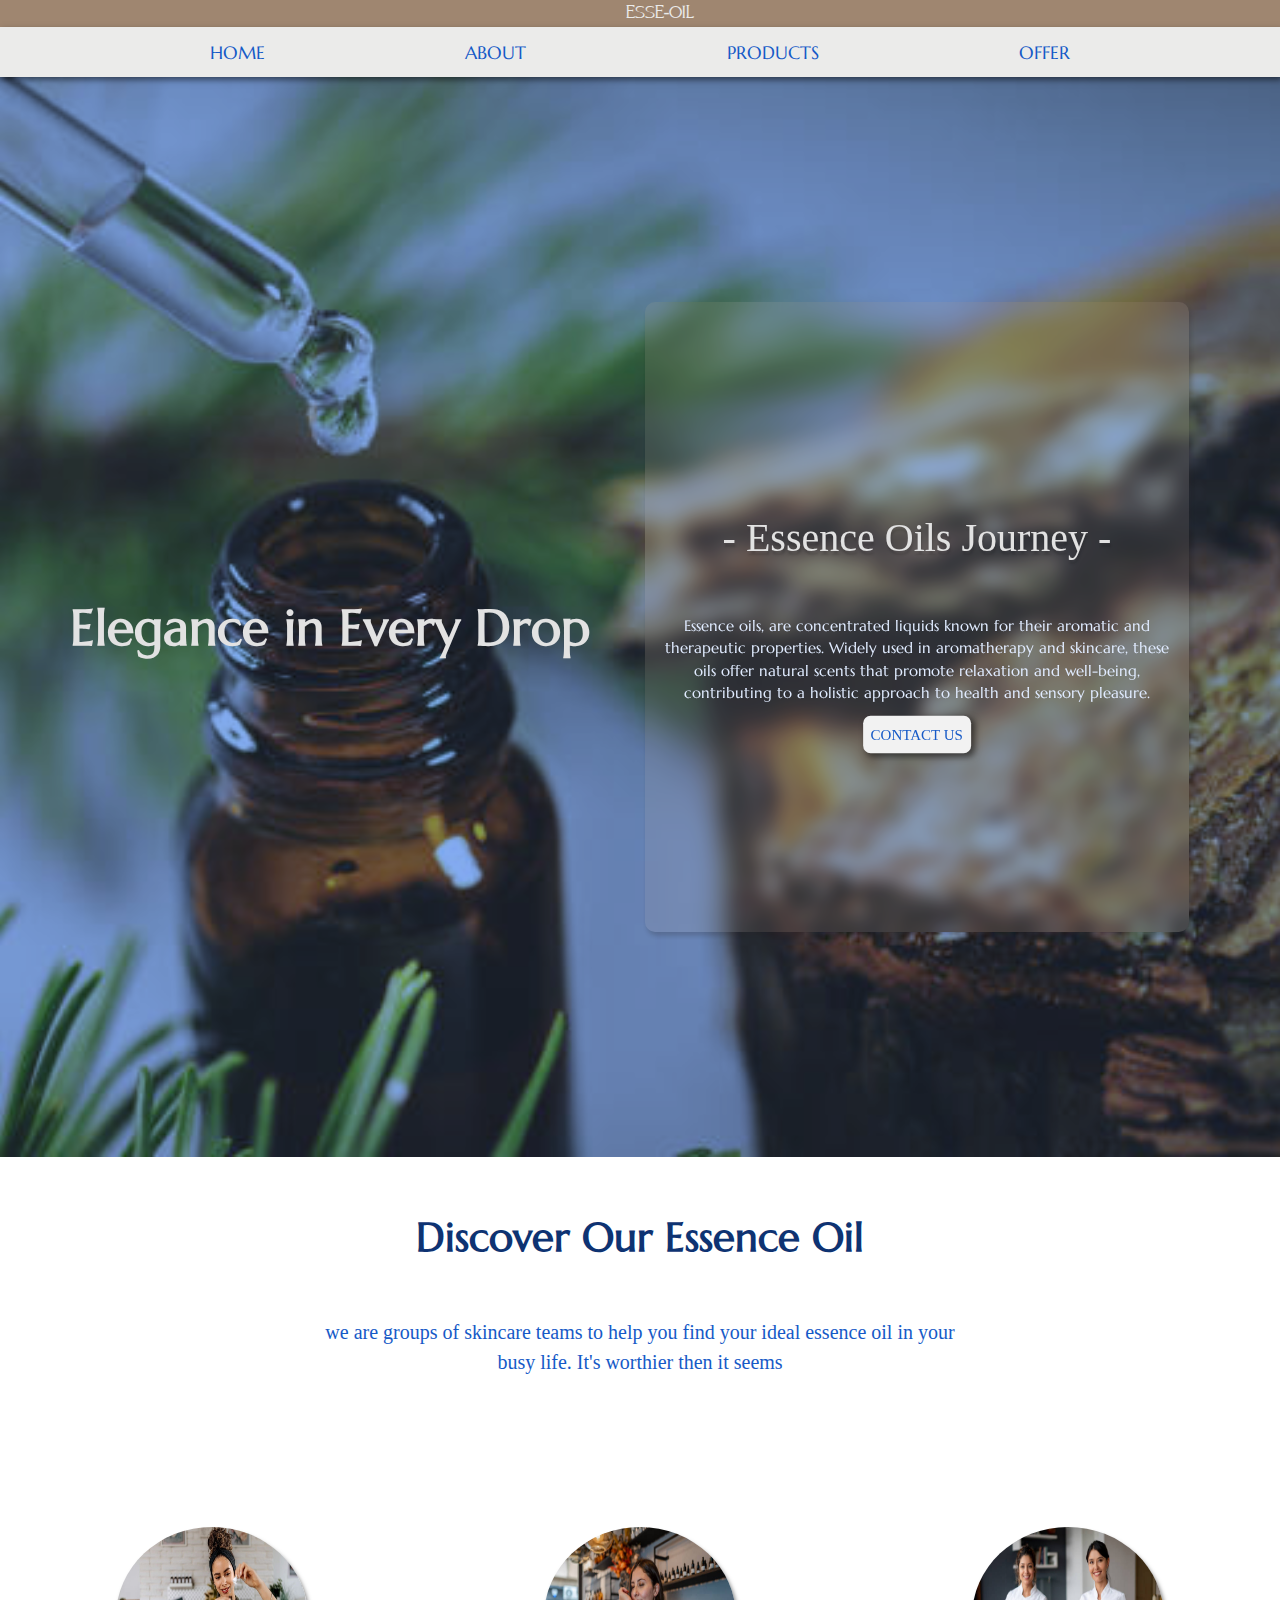
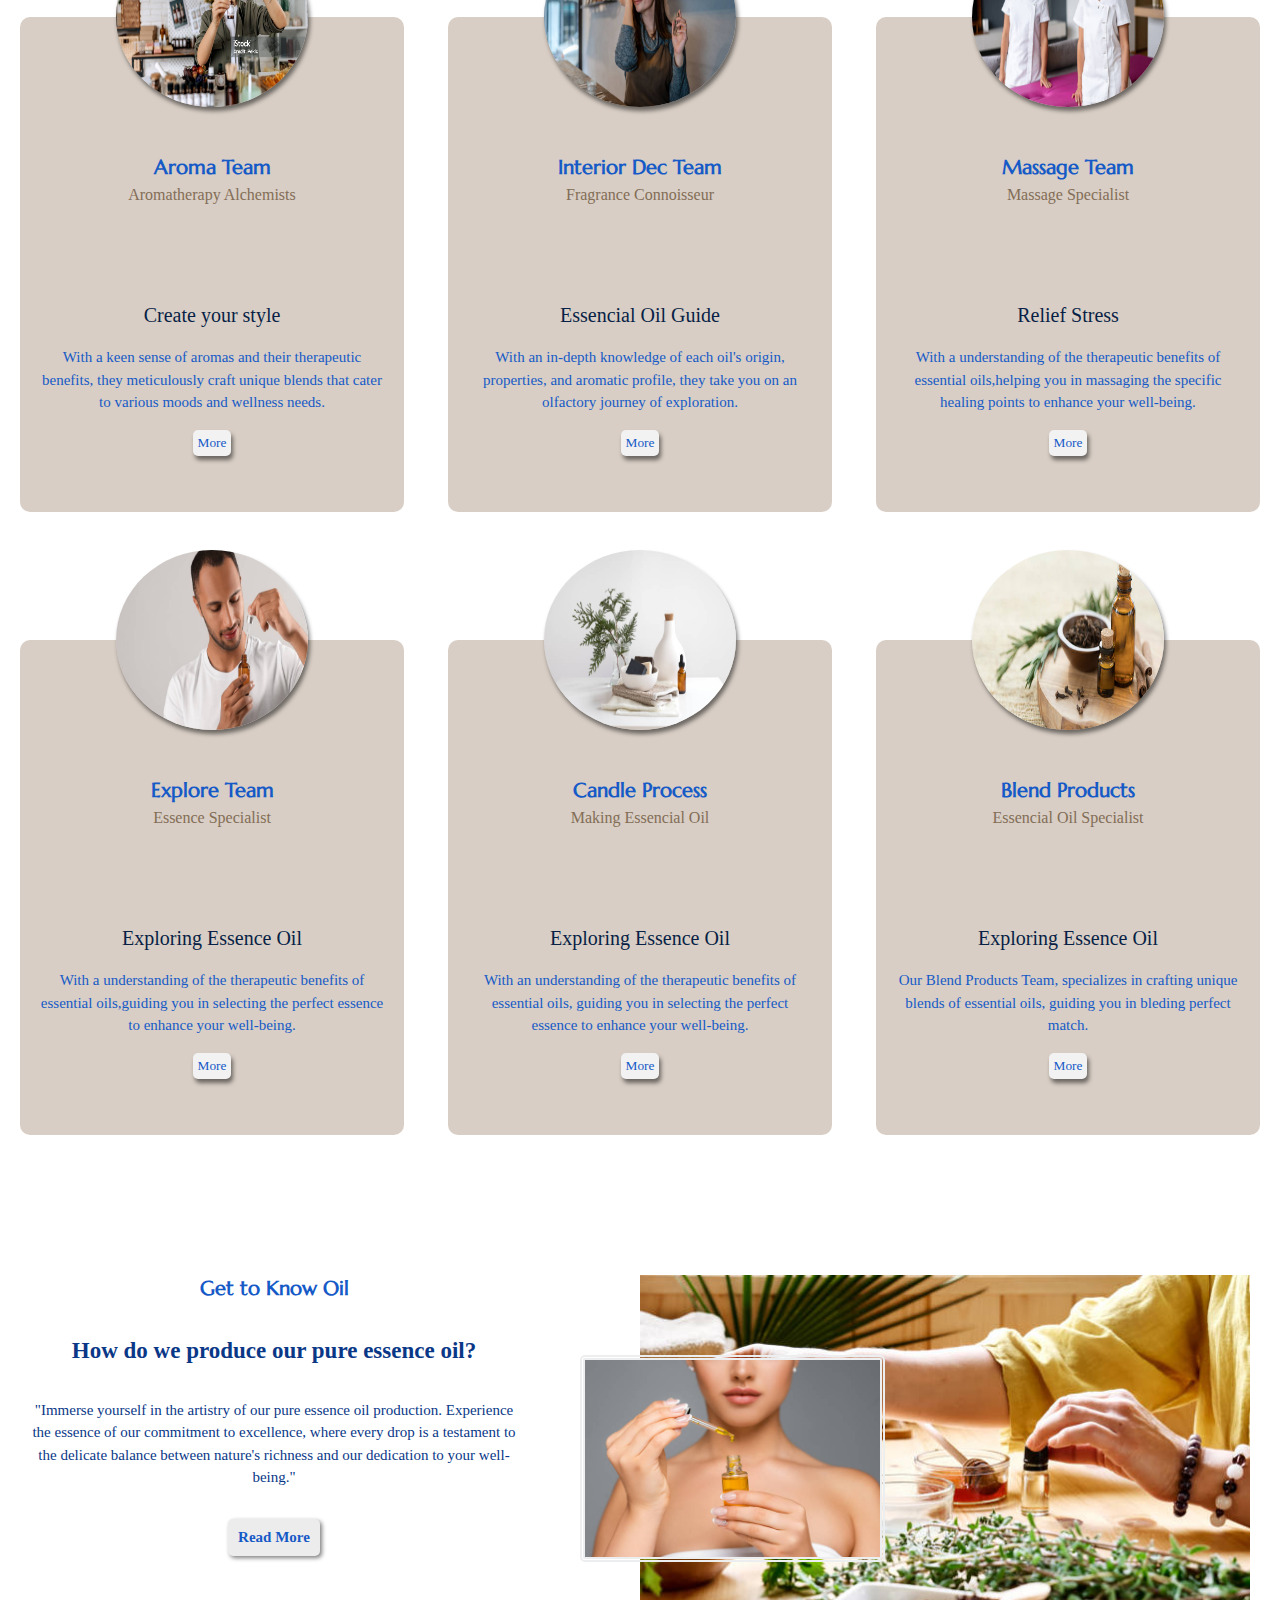
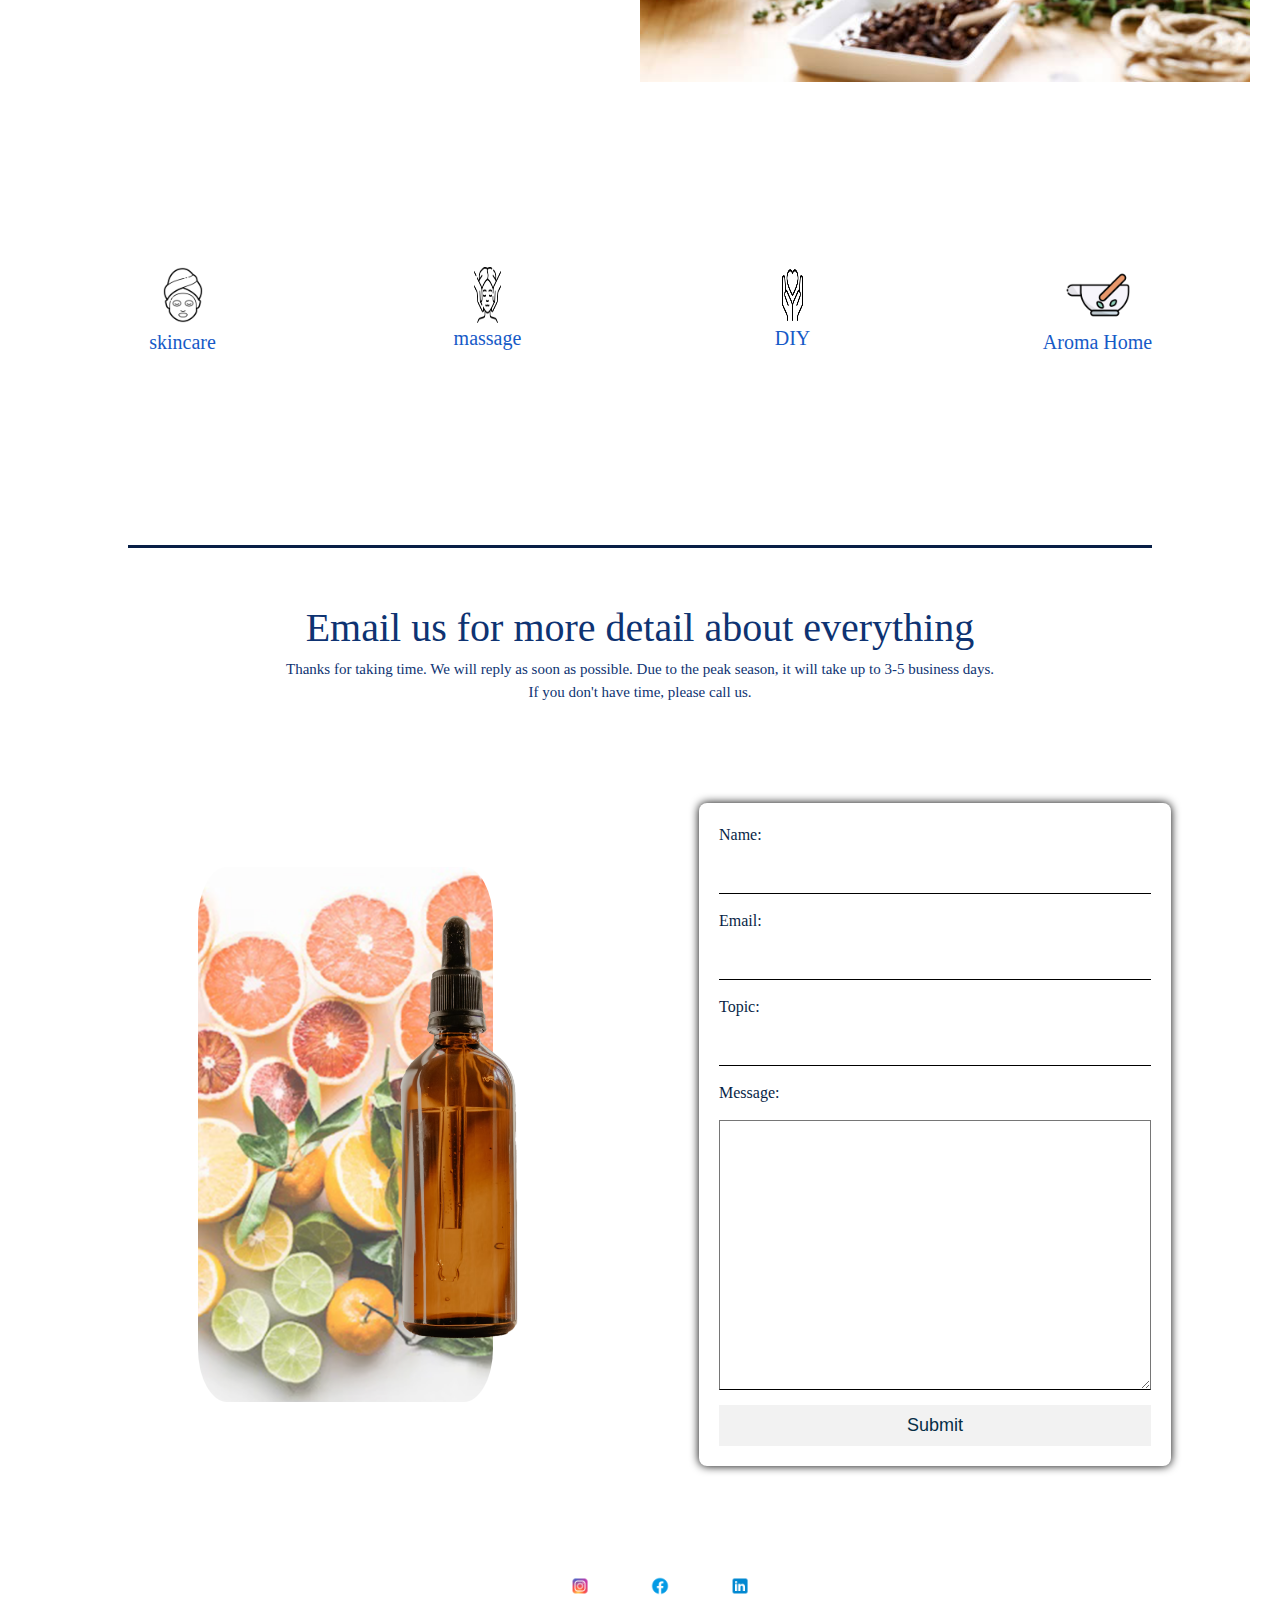
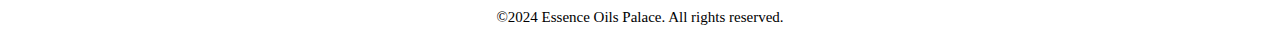
==== commit 4b465b77: "Add files via upload" ====
--- a/html/index.html
+++ b/html/index.html
@@ -28,10 +28,12 @@
      <link rel="stylesheet" href="../public/styles/breakpoint.css" />
     <!-- "defer" attribute ensures that the script will be executed after the HTML document -->
    <script src="../action.js" defer></script>  
-
-
     
   </head>
+
+  <!-- ?CITATION  --- All images are copied from upsplash and adobe istock -->
+
+
   <body>
    
     <!-- header:start -->
@@ -101,7 +103,7 @@
       </section>
       <!-- hero:end -->
       <!-- expert :start-->
-      <seciton>
+      <section>
         <div id="discover">
           <h2>Discover Our Essence Oil</h2>
           <p class="ourMission">
@@ -152,7 +154,7 @@
                 take you on an olfactory journey of exploration. 
               </p>
                 <button id="connectExpert" onclick="openExpDetails('fragrance', 'Team 2')">More</button>
-              </div>
+            </div>
              
           </div>
 
@@ -299,12 +301,12 @@
           </div>
 
           <div class="service">
-            <img class="icon" src="../public/images/facial-massage.png" width="50px" height="56px" is massage service icon" />
+            <img class="icon" src="../public/images/facial-massage.png" width="50px" height="56px" alt="this is a massage service icon" />
             <h5 class="area">massage</h5>
           </div>
 
           <div class="service">
-            <img class="icon" src="../public/images/handcrafted.png"width="53px" height="56px" alt="this is DIY service icon" />
+            <img class="icon" src="../public/images/handcrafted.png"width="53px" height="56px" alt="this is DIY a service icon" />
             <h5 class="area">DIY</h5>
           </div>
 
@@ -338,7 +340,7 @@
         <label for="email">Email:</label>
         <input type="email" id="email" name="email" required />
 
-        <label for="subject">Topic</label>
+        <label for="subject">Topic:</label>
         <input type="text" id="subject" name="subject" required />
 
         <label for="message">Message:</label>
@@ -358,14 +360,12 @@
     <section>
       <div id="social-icon">
         <ul >
-      <li><a href="https://www.instagram.com/py5581766" target="_blank"><img src="../public/images/instagram.png" alt="instagram" width="20" height="20"/></a></li>
+           <li><a href="https://www.instagram.com/py5581766" target="_blank"><img src="../public/images/instagram.png" alt="instagram" width="20" height="20"/></a></li>
       
-      <li><a href="https://www.facebook.com/Peggy Chien" target="_blank"><img src="../public/images/facebook.png" alt="facebook" width="20" height="20" /></a></li>
+          <li><a href="https://www.facebook.com/Peggy Chien" target="_blank"><img src="../public/images/facebook.png" alt="facebook" width="20" height="20" /></a></li>
      
-      <li><a href="https://www.linkedin.com/in/peiying-chien" target="_blank"><img src="../public/images/linkedin.png" alt="linkedin" width="20" height="20" /></a></li>
-      
-     
-    </ul> 
+          <li><a href="https://www.linkedin.com/in/peiying-chien" target="_blank"><img src="../public/images/linkedin.png" alt="linkedin" width="20" height="20" /></a></li>
+       </ul> 
 
       </div>
 
--- a/public/styles/base.css
+++ b/public/styles/base.css
@@ -235,7 +235,7 @@
 /* START:Expert */
 #discover {
   width: 100%;
-  height: 60vh;
+  height: 50vh;
   display: flex;
   flex-direction: column;
   align-items: center;
@@ -387,7 +387,7 @@
 }
 
 #imageContainer img {
-  max-width: 50%; /* Set the maximum width to 50% of the container */
+  max-width: 100%; /* Set the maximum width to 50% of the container */
   height: auto;
   margin-right: 10px; /* Adjust as needed for spacing between images */
   flex-shrink: 0; /* Ensure images won't shrink to fit */
@@ -523,15 +523,15 @@
 .artImage img {
   position: absolute;
   display: grid;
-  top: 50px;
-  max-width: 90%; /* Make sure the images don't exceed their container */
+  top: 100px;
+  max-width: 100%; /* Make sure the images don't exceed their container */
 }
 #artImg2 {
   max-width: 50%;
   border: 5px double #edeeef;
   border-radius: 5px;
-  top: 100px;
-  left: -150px;
+  top: 180px;
+  left: -80px;
 }
 /* Add this CSS for the modal */
 .modal {
--- a/public/styles/breakpoint.css
+++ b/public/styles/breakpoint.css
@@ -1,5 +1,5 @@
-/* Display the mobile menu on screens below 768 pixels */
-
+/* Divide each page with different responsive screen size */
+/* Start from Home -> About -> Offer -> Products  */
 /* Home(Index) */
 @media screen and (max-width: 480px) {
   #top {
@@ -33,7 +33,7 @@
   }
 
   #heroContainer {
-    height: 40vh;
+    height: 20vh;
     margin: 10px;
     display: flex;
     justify-content: center;
@@ -69,7 +69,7 @@
   /* discover */
   #discover {
     width: 100%;
-    height: 70vh;
+    height: 40vh;
   }
   #discover h2 {
     font-size: 25px;
@@ -81,7 +81,7 @@
   /* expert */
   .Expert {
     width: 80%;
-    height: 50vh;
+    height: 40vh;
     background-color: #9f867067;
     border-radius: 10px;
     position: relative;
@@ -100,8 +100,8 @@
 
   .Expert img {
     position: absolute;
-    top: -20vh;
-    height: 30vh;
+    top: -10vh;
+    height: 20vh;
     max-width: 50%;
     border-radius: 50%;
     box-shadow: 2px 4px 4px rgba(0, 0, 0, 0.5);
@@ -130,6 +130,13 @@
   .expertContent h4 {
     font-size: 20px;
   }
+  #expDetailsText {
+    font-size: 10px;
+  }
+  #expDetailsTitle {
+    font-size: 20px;
+  }
+
   /* Articles */
   .articleContainer {
     width: auto;
@@ -277,12 +284,12 @@
   /* discover */
   #discover {
     width: 100%;
-    height: 70vh;
+    height: 60vh;
   }
   /* expert */
   .Expert {
     width: 100%;
-    height: 50vh;
+    height: 40vh;
     background-color: #9f867067;
     border-radius: 10px;
     position: relative;
@@ -297,6 +304,9 @@
     row-gap: 10rem;
     grid-template-columns: 1fr 1fr;
     justify-items: center;
+  }
+  #expDetailsText {
+    font-size: 15px;
   }
   #connectExpert {
     font-family: "mulish";
@@ -423,7 +433,7 @@
 @media screen and (min-width: 768px) {
   #logo {
     display: flex;
-    justify-content: flex-end;
+    justify-content: center;
     font-family: "Moglan_DEMO";
 
     font-size: 18px;
@@ -535,6 +545,9 @@
     font-size: 10px; /* Adjust font size for larger screens */
     transform: scale(1.5); /* Reset scale for larger screens */
   }
+  #discover h2 {
+    font-size: 40px;
+  }
 
   .Expert {
     height: 55vh;
@@ -543,6 +556,7 @@
     display: grid;
   }
   .Expert img {
+    top: -10vh;
     height: 20vh;
     max-width: 50%;
   }
@@ -574,8 +588,8 @@
     max-width: 50%;
     border: 5px double #edeeef;
     border-radius: 5px;
-    top: 100px;
-    left: -70px;
+    top: 180px;
+    left: -60px;
   }
   .expertContent p {
     padding: 0;
@@ -619,7 +633,9 @@
     margin-left: 220px;
   }
 }
-/* About Responsive Page */
+
+/* Start --- seond page */
+/* This is for --About page--- Responsive Page */
 @media (min-width: 480px) and (max-width: 799px) {
   .storyContainer {
     display: grid;
@@ -653,9 +669,139 @@
   }
 }
 
-/* Offer responsive */
-
-/* Products responsive*/
+/* Start with offer  page */
+/* This is---  Offer  page ---  responsive */
+@media (min-width: 768px) and (max-width: 989px) {
+  h2 {
+    font-size: 20px;
+  }
+
+  caption {
+    display: none;
+  }
+
+  table {
+    display: block;
+    margin: 0 auto; /* Center the table horizontally */
+    text-align: center; /* Center the content within the table */
+  }
+
+  tr {
+    display: grid; /* Change display to flex */
+    /* align-items: center;
+    text-align: center;
+    justify-content: flex-start; */
+    grid-template-columns: 1fr 1fr 1fr 1fr 1fr 1fr;
+  }
+
+  tbody {
+    display: grid;
+    grid-template-columns: 1fr;
+    gap: 0.5rem;
+
+    justify-content: center; /* Center content horizontally */
+    align-items: start;
+  }
+
+  th {
+    padding: 30px;
+    text-align: center; /* Center content within th and td */
+  }
+  td {
+    padding: 2px;
+    text-align: center;
+    display: flex;
+    align-items: center;
+    justify-content: center;
+  }
+
+  #price {
+    display: block;
+  }
+  td:not(:first-child) {
+    visibility: hidden; /* Hide text content */
+  }
+
+  .checkIcon {
+    visibility: visible; /* Show the icon */
+    display: block; /* Adjust display property */
+    text-align: center;
+    position: relative; /* Add relative positioning */
+    top: 20%; /* Move the content 50% down */
+    left: 50%; /* Move the content 50% to the right */
+    transform: translate(-50%, -50%); /* Center the content */
+  }
+
+  .time {
+    font-size: 12px;
+    visibility: visible;
+    display: flex;
+    align-items: center; /* Center vertically within the td */
+    justify-content: center; /* Center horizontally within the td */
+    text-align: center;
+    position: relative; /* Add relative positioning */
+    top: 10%; /* Move the content 50% down */
+    left: 50%; /* Move the content 50% to the right */
+    transform: translate(-50%, -50%); /* Center the content */
+  }
+  .time2 {
+    font-size: 13px;
+    visibility: visible;
+    display: flex;
+    align-items: center; /* Center vertically within the td */
+    justify-content: center; /* Center horizontally within the td */
+    text-align: center;
+    position: relative; /* Add relative positioning */
+    top: 10%; /* Move the content 50% down */
+    left: 40%; /* Move the content 50% to the right */
+    transform: translate(-50%, -50%); /* Center the content */
+  }
+  .msg {
+    font-size: 13px;
+    visibility: visible;
+    display: flex;
+    align-items: center; /* Center vertically within the td */
+    justify-content: center; /* Center horizontally within the td */
+    text-align: center;
+    position: relative; /* Add relative positioning */
+    top: 10%; /* Move the content 50% down */
+    left: 50%; /* Move the content 50% to the right */
+    transform: translate(-50%, -50%); /* Center the content */
+  }
+  .infoDetail {
+    display: none;
+  }
+
+  .divide {
+    display: none;
+  }
+}
+
+@media (min-width: 990px) {
+  table {
+    margin: 0 auto;
+    max-width: 100%;
+  }
+  tbody {
+    display: block; /* Set to block for better responsiveness */
+    width: 100%;
+    box-sizing: border-box;
+  }
+  .pricePlan {
+    display: flex;
+    flex-direction: column;
+  }
+  .infoDetail {
+    display: none;
+  }
+
+  .divide {
+    display: none;
+  }
+}
+
+/* Here is the "products" page */
+/*  This is --- Products page --- responsive */
 @media (max-width: 480px) {
   #top {
     grid-template-columns: 0.7fr 2fr; /* Adjust columns for smaller screens */
